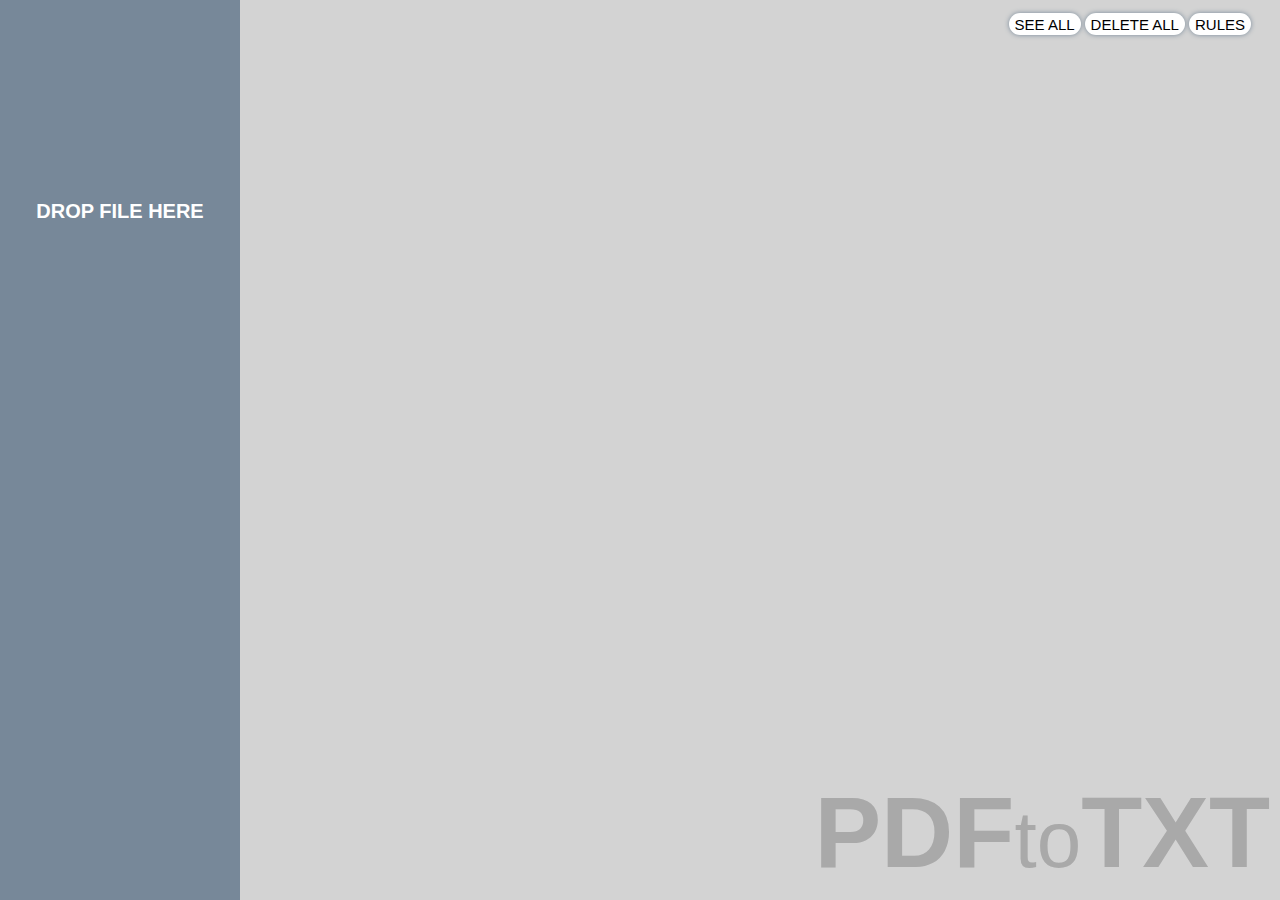
==== src/main/resources/static/index.html @ 6fdbb99e "✨ ability to select sanitizer in UI" ====
<html>
	<head>
		<title>PDFtoTXT</title>
		<link href="style.css" rel="stylesheet">
	</head>
<body>
	<div id="logo">PDF<span>to</span>TXT</div>
	<div id="bar">
		<span class="button" onclick="toggleRules();" title="show rules applied or not during treatment">RULES</span>
		<span class="button" onclick="deleteAll();" title="delete all files">DELETE ALL</span>
		<span class="button" onclick="seeAll();" title="see all files sanitized and concatenated">SEE ALL</span>
	</div>
	<div id="zone" ondrop="drop(event);" ondragover="dragOver(event);" ondragenter="dragEnter(event);" ondragleave="dragLeave(event);">
		DROP FILE HERE
	</div>
	<div id="list"></div>
	<div id="rules" style="display:none;">
		<input checked type="checkbox" name="RemoveLinesWithoutWord" id="rule1"><label for="rule1">Remove lines without word</label><br/>
		<input checked type="checkbox" name="RemoveTableOfContent" id="rule2"><label for="rule2">Remove table of content</label><br/>
		<input checked type="checkbox" name="RemovePartBeforeIntroduction" id="rule3"><label for="rule3">Remove part before introduction</label><br/>
		<input checked type="checkbox" name="RemovePartAfterConclusion" id="rule4"><label for="rule4">Remove part after conclusion</label><br/>
		<input checked type="checkbox" name="RemoveReferenceParagraphe" id="rule5"><label for="rule5">Remove reference paragraphe</label><br/>
	</div>
</body>
<script src="script.js"></script>
</html>
---- src/main/resources/static/style.css ----
body {
    padding: 0;
    margin: 0;
    font-size: 15px;
    font-family: Helvetica;
    background-color: lightgray;
}
#logo {
    position: fixed;
    bottom: 0;
    right: 0;
    z-index: -1;
    padding: 10px;
    color: darkgray;
    font-size: 100px;
    font-weight: 700;
}
#logo span {
    font-size: 80px;
    font-weight: 300;
}
#bar {
    position: fixed;
    top: 0;
    right: 25px;
    width: 100%;
    height: 35px;
    padding-top: 15px;
    background-color: lightgray;
}
#zone {
    position: fixed;
    top: 0;
    left: 0;
    width: 240px;
    height: 100%;
    padding-top: 200px;
    text-align: center;
    font-size: 20px;
    font-weight: bold;
    background-color: darkgrey;
}
#list {
    box-sizing: border-box;
    width: 100%;
    height: 100%;
    padding: 50px 10px 10px 250px;
    overflow-y: auto;
}
#list .item {
    padding: 10px;
    margin-bottom: 5px;
    border-radius: 5px;
    background-color: white;
    box-shadow: 0 0 5px darkgray;
}
.button {
    cursor: pointer;
    float: right;
    height: 16px;
    padding: 3px 6px ;
    margin: -2px 4px 0 0;
    border-radius: 20px;
    background-color: white;
    box-shadow: 0 0 5px lightslategray;
}
.button:hover, #zone:hover, #zone.highlighted	 {
    color: white;
    background-color: lightslategray;
}
#rules {
    position: fixed;
    padding: 20px;
    top: 40px;
    right: 25px;
    background-color: darkgrey;
    box-shadow: 0 0 5px darkgrey;
}
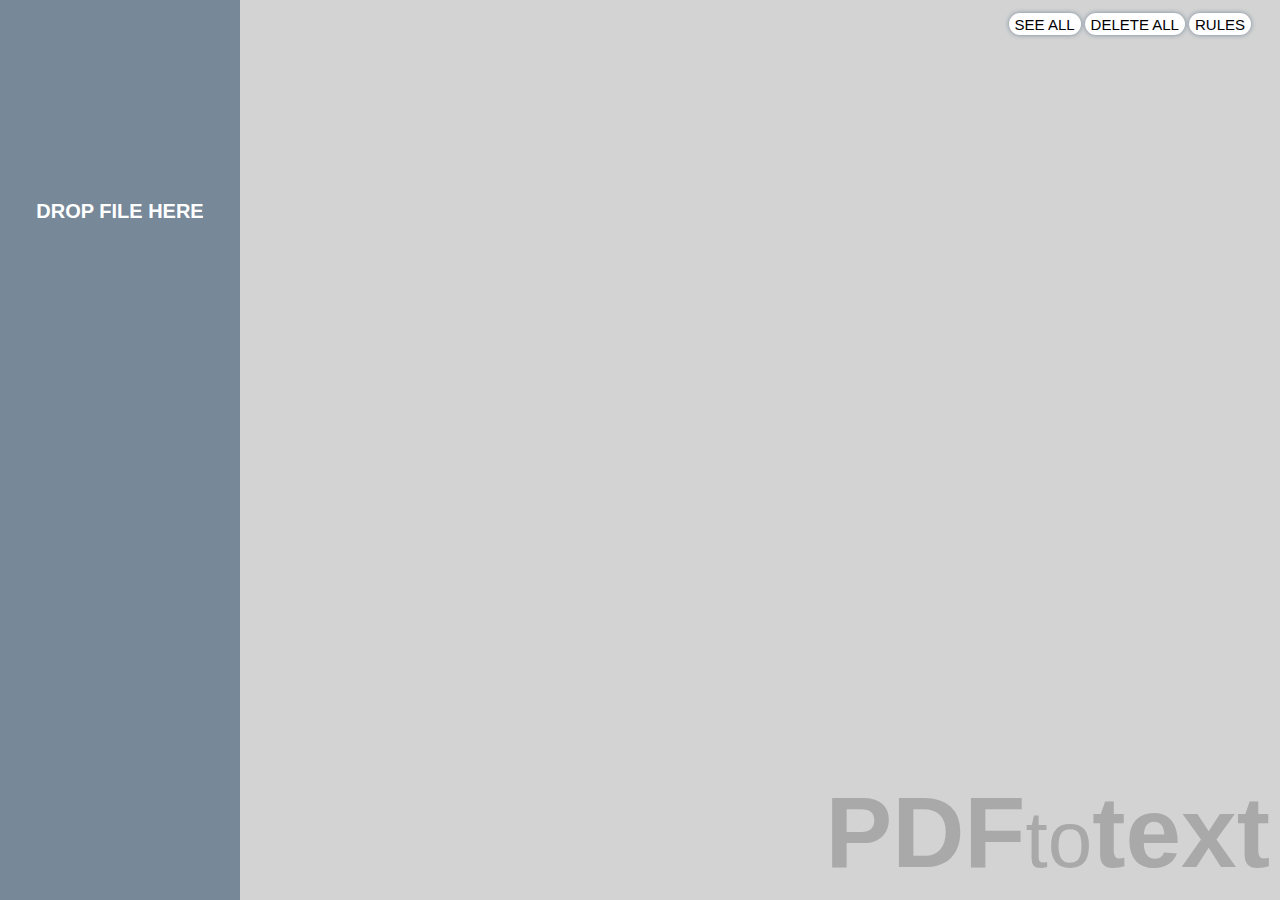
==== commit 4058f15a: "🔖 renaming packages" ====
--- a/src/main/resources/static/index.html
+++ b/src/main/resources/static/index.html
@@ -1,10 +1,11 @@
 <html>
-	<head>
-		<title>PDFtoTXT</title>
-		<link href="style.css" rel="stylesheet">
-	</head>
+<head>
+	<title>PDFtoTXTv2</title>
+	<link href="main.css" rel="stylesheet">
+	<link href="index.css" rel="stylesheet">
+</head>
 <body>
-	<div id="logo">PDF<span>to</span>TXT</div>
+<div id="logo">PDF<span>to</span>text</div>
 	<div id="bar">
 		<span class="button" onclick="toggleRules();" title="show rules applied or not during treatment">RULES</span>
 		<span class="button" onclick="deleteAll();" title="delete all files">DELETE ALL</span>
@@ -20,7 +21,17 @@
 		<input checked type="checkbox" name="RemovePartBeforeIntroduction" id="rule3"><label for="rule3">Remove part before introduction</label><br/>
 		<input checked type="checkbox" name="RemovePartAfterConclusion" id="rule4"><label for="rule4">Remove part after conclusion</label><br/>
 		<input checked type="checkbox" name="RemoveReferenceParagraphe" id="rule5"><label for="rule5">Remove reference paragraphe</label><br/>
+		<br/>
+		<div style="border: 1px solid; padding: 15px;">
+			<input type="text" id="X1" value="30"><label for="X1">X1</label>
+			<span style="margin-right: 10px;"></span>
+			<input type="text" id="Y1" value="30"><label for="Y1">Y1</label><br/>
+			<input type="text" id="X2" value="565"><label for="X2">X2</label>
+			<span style="margin-right: 10px;"></span>
+			<input type="text" id="Y2" value="812"><label for="Y2">Y2</label>
+			<div id="help"><br/><span id="question">?</span><span id="explication">to understand click on <span class="button">P</span></span></div>
+		</div>
 	</div>
 </body>
-<script src="script.js"></script>
+<script src="index.js"></script>
 </html>--- a/src/main/resources/static/main.css
+++ b/src/main/resources/static/main.css
@@ -0,0 +1,21 @@
+body {
+    padding: 0;
+    margin: 0;
+    font-size: 15px;
+    font-family: Helvetica;
+    background-color: lightgray;
+}
+#logo {
+    position: fixed;
+    bottom: 0;
+    right: 0;
+    z-index: -1;
+    padding: 10px;
+    color: darkgray;
+    font-size: 100px;
+    font-weight: 700;
+}
+#logo span {
+    font-size: 80px;
+    font-weight: 300;
+}--- a/src/main/resources/static/index.css
+++ b/src/main/resources/static/index.css
@@ -0,0 +1,83 @@
+#bar {
+    position: fixed;
+    top: 0;
+    right: 25px;
+    width: 100%;
+    height: 35px;
+    padding-top: 15px;
+    background-color: lightgray;
+}
+#zone {
+    position: fixed;
+    top: 0;
+    left: 0;
+    width: 240px;
+    height: 100%;
+    padding-top: 200px;
+    text-align: center;
+    font-size: 20px;
+    font-weight: bold;
+    background-color: darkgrey;
+}
+#list {
+    box-sizing: border-box;
+    width: 100%;
+    height: 100%;
+    padding: 50px 10px 10px 250px;
+    overflow-y: auto;
+}
+#list .item {
+    padding: 10px;
+    margin-bottom: 5px;
+    border-radius: 5px;
+    background-color: white;
+    box-shadow: 0 0 5px darkgray;
+}
+#list .item img {
+    height: 25px;
+    float: left;
+    margin-top: -5px;
+    margin-right: 10px;
+}
+.button {
+    cursor: pointer;
+    float: right;
+    height: 16px;
+    padding: 3px 6px ;
+    margin: -2px 4px 0 0;
+    border-radius: 20px;
+    background-color: white;
+    box-shadow: 0 0 5px lightslategray;
+}
+.button:hover, #zone:hover, #zone.highlighted	 {
+    color: white;
+    background-color: lightslategray;
+}
+#rules {
+    position: fixed;
+    top: 40px;
+    right: 25px;
+    width: 240px;
+    padding: 20px;
+    background-color: darkgrey;
+    box-shadow: 0 0 5px darkgrey;
+}
+#rules input[type=text] {
+    width: 40px;
+    margin-right: 5px;
+}
+#rules #help #question {
+    cursor: help;
+    padding: 0 4px;
+    border: 1px solid;
+    border-radius: 10px;
+    background-color: white;
+}
+#rules #help #explication {
+    display: none;
+    margin-left: 10px;
+    width: 210px;
+}
+#rules #help:hover #explication {
+    display: initial;
+}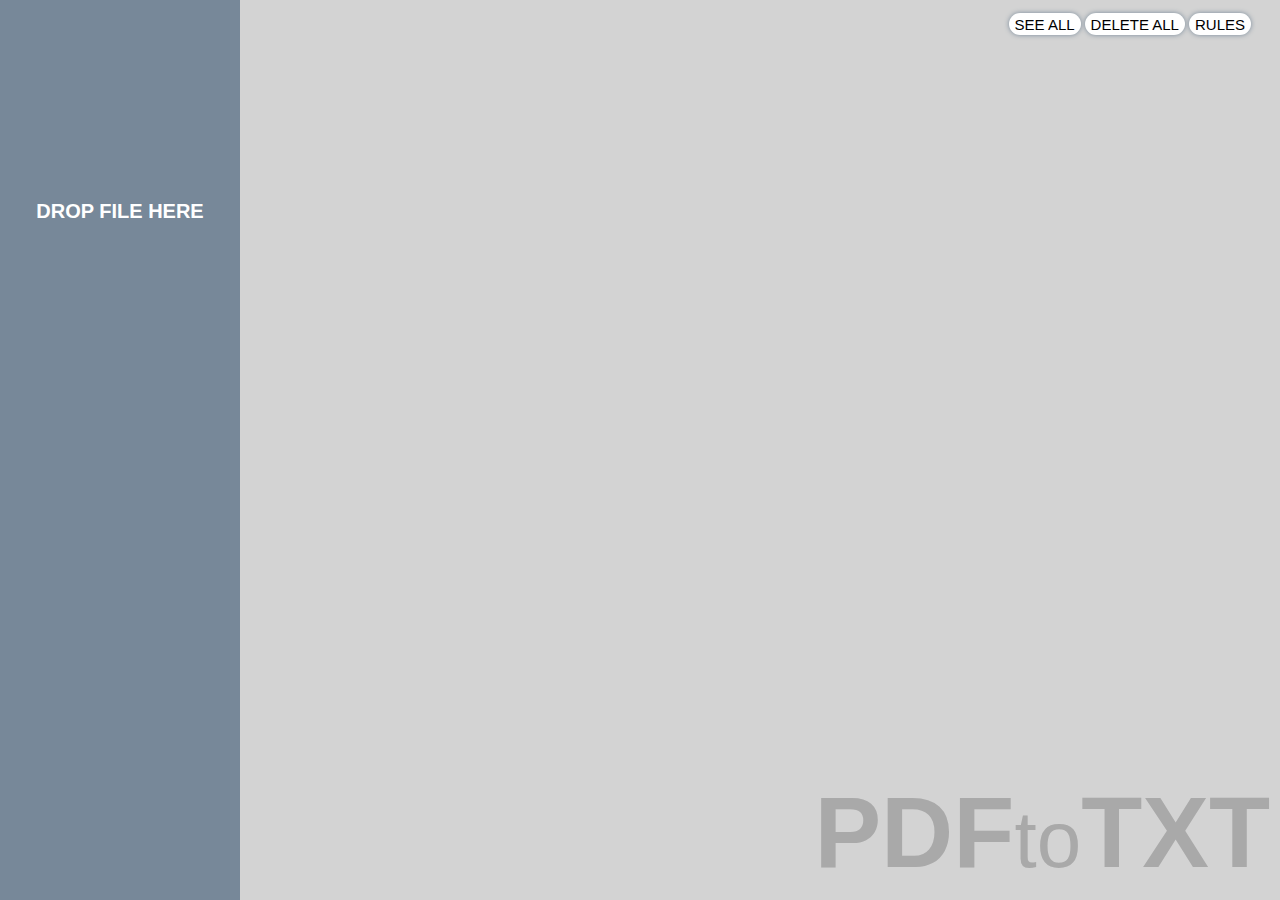
==== commit 7f378d4f: "💄 update logo" ====
--- a/src/main/resources/static/index.html
+++ b/src/main/resources/static/index.html
@@ -5,7 +5,7 @@
 	<link href="index.css" rel="stylesheet">
 </head>
 <body>
-<div id="logo">PDF<span>to</span>text</div>
+	<div id="logo">PDF<span>to</span>TXT</div>
 	<div id="bar">
 		<span class="button" onclick="toggleRules();" title="show rules applied or not during treatment">RULES</span>
 		<span class="button" onclick="deleteAll();" title="delete all files">DELETE ALL</span>
@@ -34,4 +34,4 @@
 	</div>
 </body>
 <script src="index.js"></script>
-</html>+</html>
